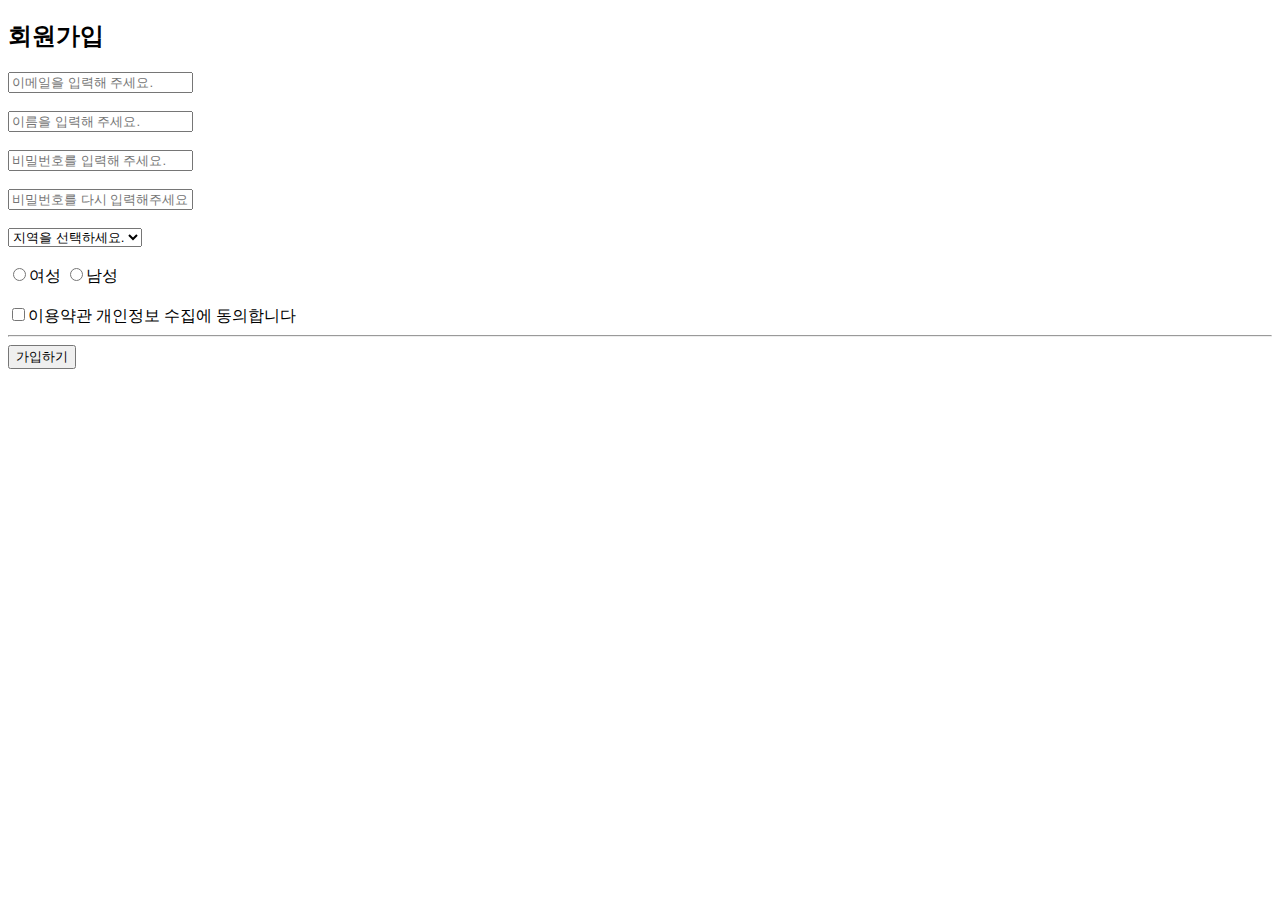
==== class/01-html/02-signup.html @ 73fe5ed2 "0817" ====
<!DOCTYPE html>
<html lang="ko">
<head>
    <title>회원가입</title>
</head>
<body>
    <h2>회원가입</h2>
    <input type="text" placeholder="이메일을 입력해 주세요."><br><br>
    <input type="text" placeholder="이름을 입력해 주세요."><br><br>
    <input type="password" placeholder="비밀번호를 입력해 주세요."><br><br>
    <input type="password" placeholder="비밀번호를 다시 입력해주세요."><br><br>
    <select>
        <option disabled="true" selected="true">지역을 선택하세요.</option>
        <option>서울</option>
        <option>경기</option>
        <option>인천</option>
    </select>
    <br><br>
    <input type="radio" name="gender"><span>여성</span>
    <input type="radio" name="gender">남성
    <br><br>
    <input type="checkbox">이용약관 개인정보 수집에 동의합니다
    <hr>
    <button>가입하기</button>
    <!-- <input type="button" value="가입하기"> -->
</body>
</html>
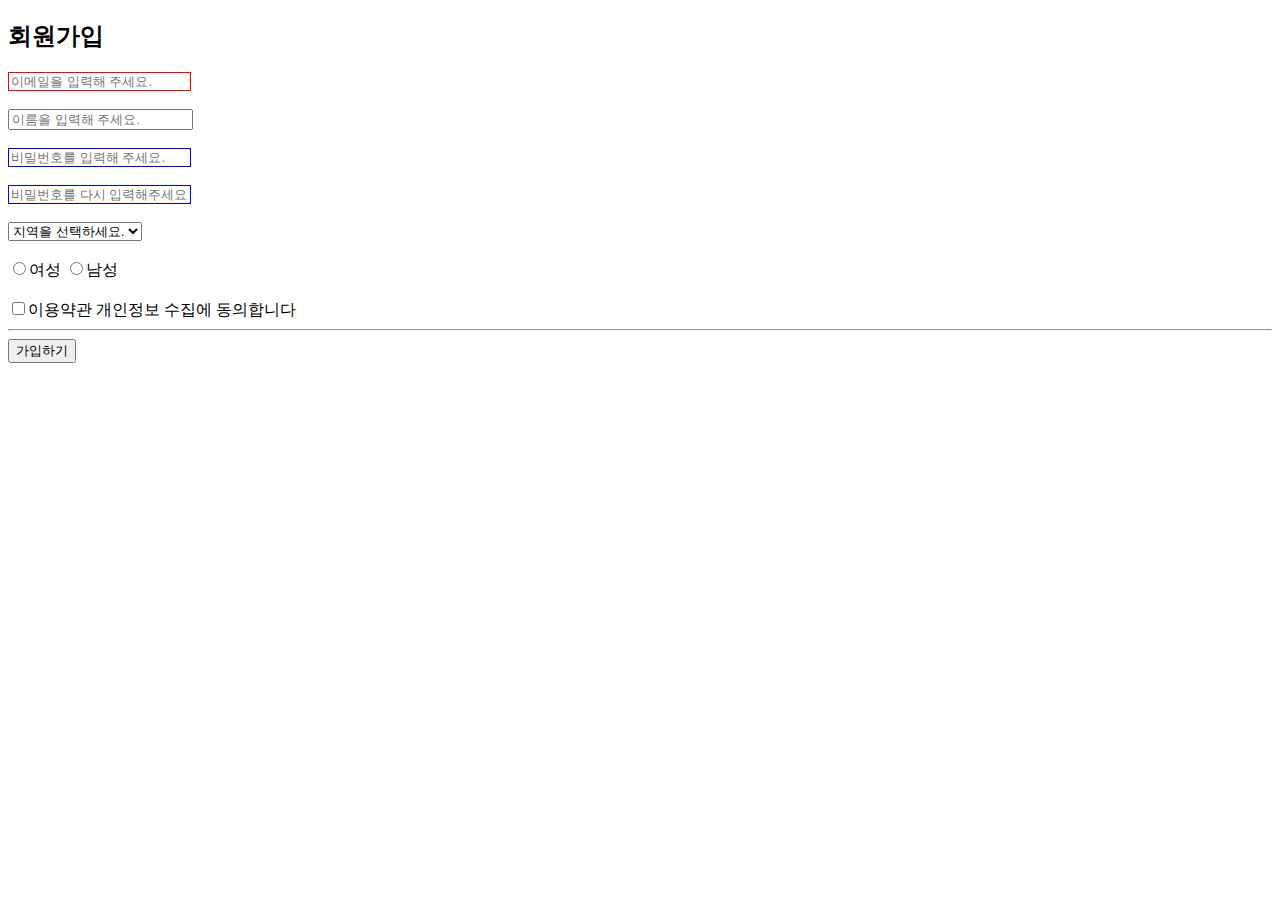
==== commit bb534230: "0820" ====
--- a/class/01-html/02-signup.html
+++ b/class/01-html/02-signup.html
@@ -2,13 +2,14 @@
 <html lang="ko">
 <head>
     <title>회원가입</title>
+    <link href="./02-signup.css" rel="stylesheet">
 </head>
 <body>
     <h2>회원가입</h2>
-    <input type="text" placeholder="이메일을 입력해 주세요."><br><br>
+    <input type="text" placeholder="이메일을 입력해 주세요." style="border:1px solid red;"><br><br>
     <input type="text" placeholder="이름을 입력해 주세요."><br><br>
-    <input type="password" placeholder="비밀번호를 입력해 주세요."><br><br>
-    <input type="password" placeholder="비밀번호를 다시 입력해주세요."><br><br>
+    <input class="pw" type="password" placeholder="비밀번호를 입력해 주세요."><br><br>
+    <input class="pw" type="password" placeholder="비밀번호를 다시 입력해주세요."><br><br>
     <select>
         <option disabled="true" selected="true">지역을 선택하세요.</option>
         <option>서울</option>
--- a/class/01-html/02-signup.css
+++ b/class/01-html/02-signup.css
@@ -0,0 +1,3 @@
+.pw {
+    border:1px solid blue;
+}